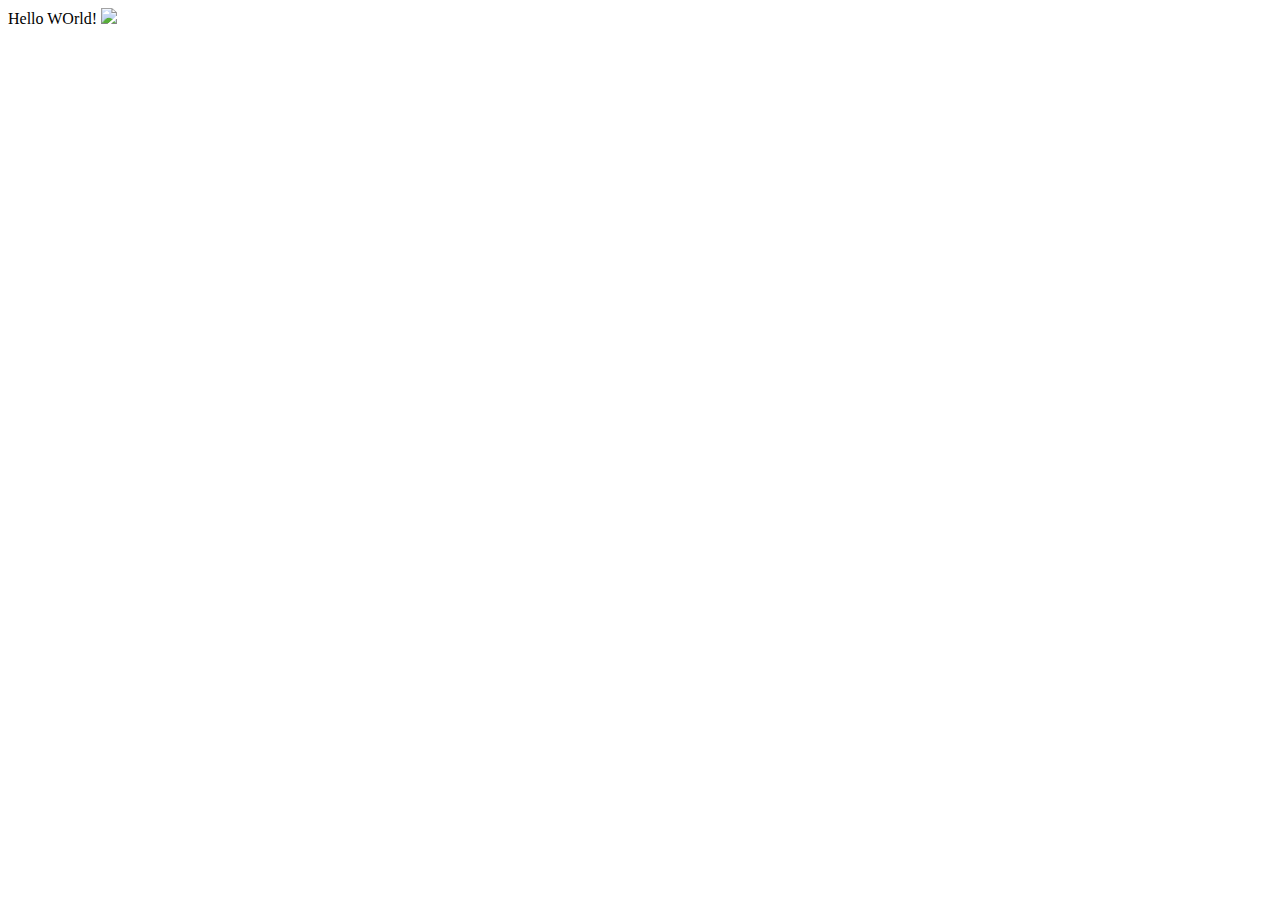
==== index.html @ 108903c1 "first commit" ====
<!DOCTYPE html>
<html lang+"en-us">

<head>
    <meta charset="UTF-8">
    <title>MY first Page</title>
</head>

<body>
    <hi>Hello WOrld!</hi>

<img src="https://www.google.com/search?q=yacht+a&source=lnms&tbm=isch&sa=X&ved=0ahUKEwiBjZuwz4TdAhXKj1QKHUCcBt0Q_AUICigB&biw=847&bih=749#imgrc=8c-7F5tr-6UrFM:"/>
</body>
</html>
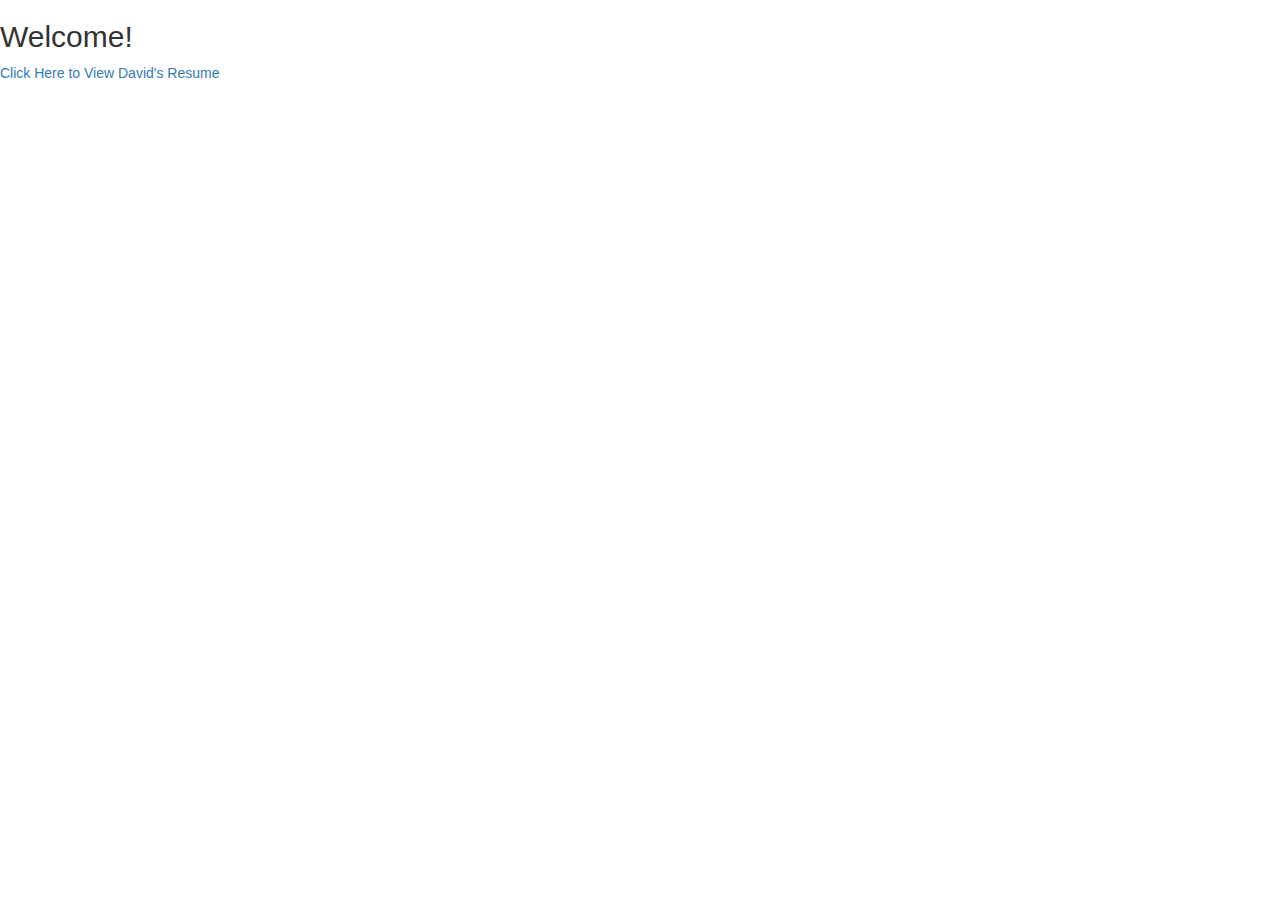
==== commit c442a405: "Create index.html" ====
--- a/index.html
+++ b/index.html
@@ -1,14 +1,25 @@
 <!DOCTYPE html>
-<html lang+"en-us">
+<html lang="en">
 
 <head>
-    <meta charset="UTF-8">
-    <title>MY first Page</title>
+  <!-- Some Boilerplate info for the page -->
+  <meta charset="UTF-8">
+  <!-- the title -->
+  <title>David's Resume</title>
+
+  <!-- Bring in our bootstrap stylesheet -->
+  <link rel="stylesheet" href="https://maxcdn.bootstrapcdn.com/bootstrap/3.3.7/css/bootstrap.min.css" integrity="sha384-BVYiiSIFeK1dGmJRAkycuHAHRg32OmUcww7on3RYdg4Va+PmSTsz/K68vbdEjh4u" crossorigin="anonymous">
+  <!-- now we reference our own CSS stylesheet for additional changes -->
+  <script src="https://maxcdn.bootstrapcdn.com/bootstrap/3.3.7/js/bootstrap.min.js"></script>
 </head>
 
 <body>
-    <hi>Hello WOrld!</hi>
-
-<img src="https://www.google.com/search?q=yacht+a&source=lnms&tbm=isch&sa=X&ved=0ahUKEwiBjZuwz4TdAhXKj1QKHUCcBt0Q_AUICigB&biw=847&bih=749#imgrc=8c-7F5tr-6UrFM:"/>
+<div class="row">
+  <div class="col-xs-12 col-sm-12 col-md-12">
+      <h2>Welcome!</h2>
+      <a href="_David_Cruz_Resume(1).pdf">Click Here to View David's Resume
+      </a>  
+  </div>
+</div>
 </body>
-</html>+</html>
